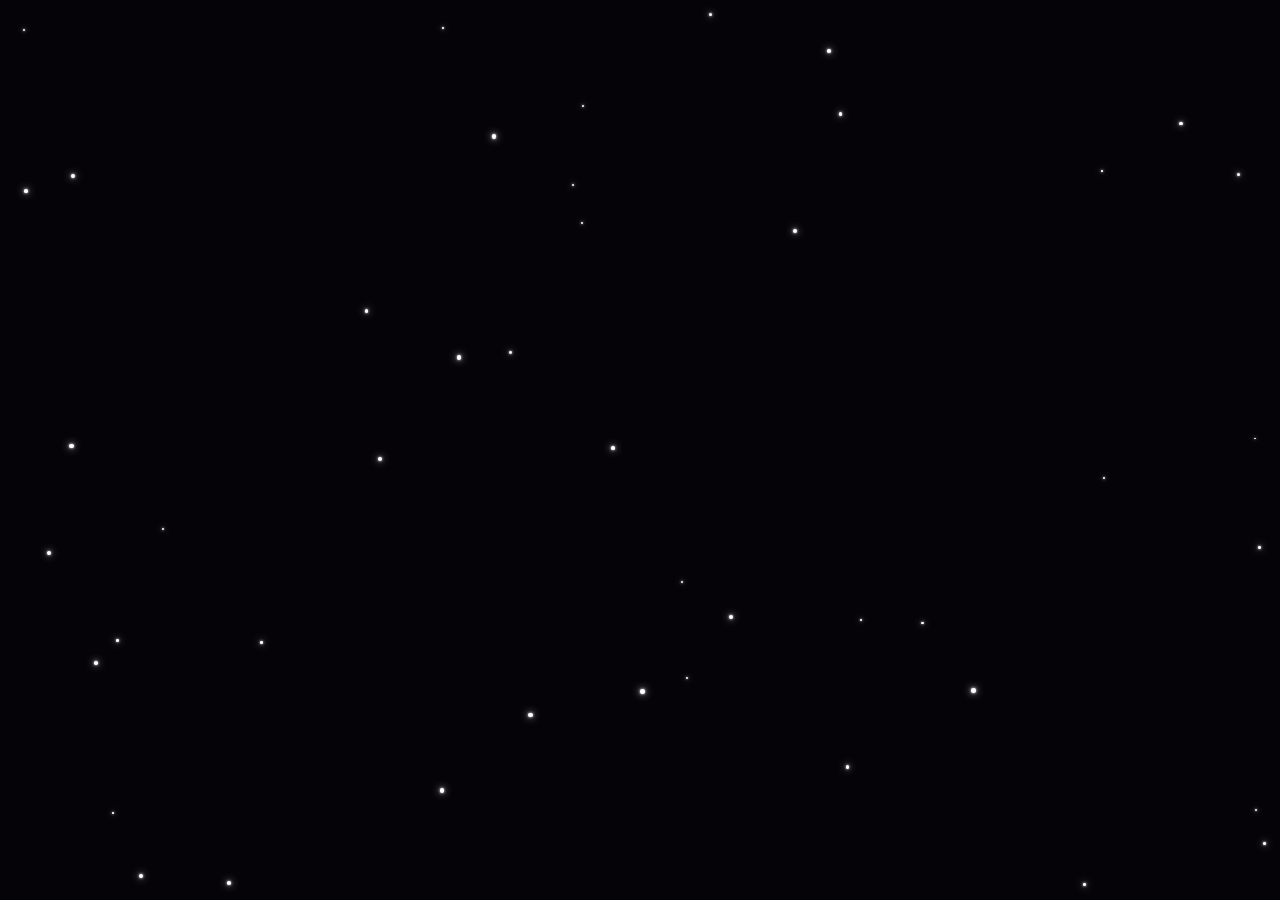
==== ending.html @ ea1ee052 "✨ Improve mobile experience, game logic, ending animations and emotional flow" ====
<!DOCTYPE html>
<html lang="en">
  <head>
    <meta charset="UTF-8" />
    <meta name="viewport" content="width=device-width, initial-scale=1.0" />
    <meta
      name="description"
      content="The peaceful ending. Happy birthday, thank you for existing."
    />
    <title>Ending: Softly 🌙</title>
    <link rel="preconnect" href="https://fonts.googleapis.com" />
    <link rel="preconnect" href="https://fonts.gstatic.com" crossorigin />
    <link
      href="https://fonts.googleapis.com/css2?family=Caveat:wght@500;600;700&family=Great+Vibes&family=Inter:wght@400;500;600;700;800&display=swap"
      rel="stylesheet"
    />
    <link rel="stylesheet" href="css/shared.css" />
    <link rel="stylesheet" href="css/ending.css" />
  </head>
  <body class="is-dark">
    <!-- Chapter 6 of 6. Progress indicator is omitted here for zero UI clutter. -->
    <main class="journey" data-chapter="6">
      <section class="ending-level" aria-label="Emotional ending">
        <!-- Slow Ken Burns montage layer -->
        <div id="endingMontage" class="ending-montage" aria-hidden="true"></div>

        <!-- Twinkling stars field -->
        <div id="endingStars" class="ending-stars" aria-hidden="true"></div>

        <!-- Centered slow emotional text sequence -->
        <div class="ending-copy" aria-live="polite">
          <p id="endingLine"></p>
        </div>

        <!-- Final permanent note -->
        <div id="finalNote" class="final-note" aria-live="polite">
          <p>✨ This little gift was made especially for you.</p>
          <p>I hope it brought a smile to your face.</p>
          <p>Thank you for taking this little journey.</p>
          <p class="heart-line">❤️ Happy Birthday ❤️</p>
        </div>
      </section>
    </main>

    <script src="js/config.js"></script>
    <script src="js/shared.js"></script>
    <script src="js/ending.js"></script>
  </body>
</html>
---- css/shared.css ----
:root {
  --pink: #ff70ad;
  --blush: #ffd8ea;
  --lavender: #d9b8ff;
  --purple: #9b5de5;
  --deep: #140816;
  --deep-soft: #211126;
  --paper: #fffaf5;
  --ink: #3e2647;
  --muted: #806888;
  --white: #fffaff;
  --glass: rgba(255, 255, 255, 0.22);
  --glass-border: rgba(255, 255, 255, 0.4);
  --shadow: 0 1.8rem 4.5rem rgba(90, 35, 110, 0.18);
}

* {
  box-sizing: border-box;
}

html {
  scroll-behavior: smooth;
  height: 100%;
}

body {
  margin: 0;
  min-height: 100svh;
  overflow-x: hidden;
  color: var(--ink);
  font-family: "Inter", system-ui, -apple-system, sans-serif;
  background:
    radial-gradient(circle at 16% 12%, rgba(255, 216, 234, 0.9), transparent 20rem),
    radial-gradient(circle at 84% 6%, rgba(217, 184, 255, 0.72), transparent 22rem),
    linear-gradient(145deg, #fff8fc 0%, #ffe5f2 46%, #f4e5ff 100%);
  transition: background 1s ease;
}

body.is-dark {
  color: var(--white);
  background:
    radial-gradient(circle at 50% 20%, rgba(155, 93, 229, 0.18), transparent 20rem),
    linear-gradient(180deg, #130714 0%, #080509 100%);
}

button, a {
  font: inherit;
  color: inherit;
  text-decoration: none;
}

/* Ambient Layer */
.ambient,
.particle-layer {
  position: fixed;
  inset: 0;
  overflow: hidden;
  pointer-events: none;
}

.ambient {
  z-index: 0;
}

.particle-layer {
  z-index: 1;
}

.aura {
  position: absolute;
  border-radius: 999px;
  filter: blur(40px);
  opacity: 0.6;
  animation: auraDrift 16s ease-in-out infinite alternate;
}

.aura-one {
  width: 16rem;
  height: 16rem;
  left: -5rem;
  top: 8rem;
  background: rgba(255, 112, 173, 0.3);
}

.aura-two {
  width: 20rem;
  height: 20rem;
  right: -7rem;
  top: 25%;
  background: rgba(155, 93, 229, 0.24);
  animation-delay: -4s;
}

.aura-three {
  width: 14rem;
  height: 14rem;
  left: 20%;
  bottom: -5rem;
  background: rgba(255, 255, 255, 0.6);
  animation-delay: -8s;
}

.particle {
  position: absolute;
  color: rgba(255, 112, 173, 0.6);
  font-size: 0.85rem;
  animation: floatParticle linear infinite;
}

/* Glassmorphism Capsule Button */
.primary-button,
.secondary-button {
  min-width: 12rem;
  min-height: 3.4rem;
  display: inline-flex;
  align-items: center;
  justify-content: center;
  gap: 0.5rem;
  border: 0;
  border-radius: 999px;
  color: white;
  font-weight: 700;
  font-size: 1rem;
  background: linear-gradient(135deg, var(--pink), var(--purple));
  box-shadow: 0 0.8rem 2rem rgba(155, 93, 229, 0.25);
  cursor: pointer;
  transition: transform 0.3s cubic-bezier(0.175, 0.885, 0.32, 1.275), box-shadow 0.3s ease;
  user-select: none;
}

.primary-button:hover,
.secondary-button:hover {
  transform: translateY(-3px) scale(1.03);
  box-shadow: 0 1.2rem 2.5rem rgba(155, 93, 229, 0.35);
}

.primary-button:active,
.secondary-button:active {
  transform: translateY(-1px) scale(0.98);
}

.secondary-button:focus-visible,
.primary-button:focus-visible {
  outline: 3px solid rgba(155, 93, 229, 0.48);
  outline-offset: 6px;
}

/* Progress Indicator */
.progress-indicator {
  position: fixed;
  top: 1.2rem;
  left: 50%;
  transform: translateX(-50%);
  z-index: 1000;
  display: flex;
  align-items: center;
  gap: 0.5rem;
  padding: 0.45rem 1rem;
  border-radius: 999px;
  background: rgba(255, 255, 255, 0.25);
  border: 1px solid rgba(255, 255, 255, 0.4);
  backdrop-filter: blur(16px);
  -webkit-backdrop-filter: blur(16px);
  box-shadow: 0 0.5rem 2rem rgba(90, 35, 110, 0.08);
  font-size: 0.8rem;
  font-weight: 700;
  color: #724c7a;
  letter-spacing: 0.03em;
  pointer-events: none;
  animation: arriveSoftly 800ms ease both;
}

body.is-dark .progress-indicator {
  color: var(--blush);
  background: rgba(33, 17, 38, 0.5);
  border: 1px solid rgba(255, 255, 255, 0.12);
  box-shadow: 0 0.5rem 2rem rgba(0, 0, 0, 0.3);
}

/* Page Transition Overlay */
.page-transition-overlay {
  position: fixed;
  inset: 0;
  background: #140816;
  z-index: 9999;
  opacity: 1; /* Starts full screen cover, fades out on load */
  pointer-events: all;
  transition: opacity 0.8s cubic-bezier(0.25, 1, 0.5, 1);
}

.page-transition-overlay.is-loaded {
  opacity: 0;
  pointer-events: none;
}

.page-transition-overlay.is-exiting {
  opacity: 1;
  pointer-events: all;
}

/* Main Container Transition */
main.journey {
  position: relative;
  z-index: 2;
  opacity: 0;
  transform: translateY(15px);
  transition: opacity 0.8s cubic-bezier(0.25, 1, 0.5, 1), transform 0.8s cubic-bezier(0.25, 1, 0.5, 1);
}

main.journey.is-active {
  opacity: 1;
  transform: translateY(0);
}

/* Ambient Animations */
@keyframes auraDrift {
  0% {
    transform: translate3d(0, 0, 0) scale(1);
  }
  100% {
    transform: translate3d(1.5rem, -1.5rem, 0) scale(1.08);
  }
}

@keyframes floatParticle {
  from {
    opacity: 0;
    transform: translateY(105vh) rotate(0deg);
  }
  15%, 85% {
    opacity: 0.8;
  }
  to {
    opacity: 0;
    transform: translateY(-10vh) rotate(360deg);
  }
}

@keyframes arriveSoftly {
  from {
    opacity: 0;
    transform: translate(-50%, -10px);
  }
  to {
    opacity: 1;
    transform: translate(-50%, 0);
  }
}

/* Base mobile-first aura sizes */
.aura-one {
  width: 10rem;
  height: 10rem;
  left: -3rem;
  top: 5rem;
  background: rgba(255, 112, 173, 0.25);
}

.aura-two {
  width: 12rem;
  height: 12rem;
  right: -4rem;
  top: 30%;
  background: rgba(155, 93, 229, 0.2);
  animation-delay: -4s;
}

.aura-three {
  width: 8rem;
  height: 8rem;
  left: 10%;
  bottom: -3rem;
  background: rgba(255, 255, 255, 0.45);
  animation-delay: -8s;
}

/* Tablet & Desktop upscale */
@media (min-width: 768px) {
  .aura-one { width: 16rem; height: 16rem; left: -5rem; top: 8rem; }
  .aura-two { width: 20rem; height: 20rem; right: -7rem; }
  .aura-three { width: 14rem; height: 14rem; bottom: -5rem; }
}

/* Respect user preferences for reduced motion */
@media (prefers-reduced-motion: reduce) {
  *, ::before, ::after {
    animation-delay: -1ms !important;
    animation-duration: 1ms !important;
    animation-iteration-count: 1 !important;
    background-attachment: initial !important;
    scroll-behavior: auto !important;
    transition-duration: 0s !important;
    transition-delay: 0s !important;
  }
}
---- css/ending.css ----
.ending-level {
  min-height: 100svh;
  display: flex;
  justify-content: center;
  align-items: center;
  position: relative;
  z-index: 2;
  overflow: hidden;
  background: #060308;
  color: white;
  padding: 1.5rem;
}

.ending-montage {
  position: absolute;
  inset: 0;
  z-index: 1;
  opacity: 0.18;
  pointer-events: none;
}

.montage-photo {
  position: absolute;
  inset: 0;
  background: var(--photo-bg) no-repeat center center;
  background-size: cover;
  opacity: 0;
  transform: scale(1.08);
  transition: opacity 2.5s ease-in-out, transform 10s linear;
}

.montage-photo.is-active {
  opacity: 1;
  transform: scale(1.01);
}

.ending-stars {
  position: absolute;
  inset: 0;
  z-index: 2;
  pointer-events: none;
}

.ending-stars span {
  position: absolute;
  width: 0.2rem;
  height: 0.2rem;
  border-radius: 50%;
  background: white;
  box-shadow: 0 0 8px white, 0 0 3px white;
  animation: twinkle 3s ease-in-out infinite alternate;
}

/* Perfect Centered Text Box */
.ending-copy {
  position: relative;
  z-index: 5;
  width: min(100%, 30rem);
  min-height: 15rem;
  pointer-events: none;
}

.ending-copy p {
  margin: 0;
  color: #fff6fa;
  font-family: "Caveat", cursive;
  font-size: clamp(1.8rem, 8.5vw, 3.8rem);
  font-weight: 700;
  line-height: 1.35;
  text-shadow: 0 0 20px rgba(255, 255, 255, 0.18);
  position: absolute;
  left: 50%;
  top: 50%;
  width: 100%;
  text-align: center;
}

/* --- Message 1 ("One last thing...") --- */
/* Entrance: Breathing character spacing expansion + blur fade */
.ending-copy p[data-index="1"] {
  opacity: 0;
  filter: blur(12px);
  letter-spacing: 0.25em;
  transform: translate(-50%, -50%) scale(0.96);
  transition: opacity 1.8s cubic-bezier(0.25, 1, 0.5, 1),
              filter 1.8s cubic-bezier(0.25, 1, 0.5, 1),
              letter-spacing 2.2s cubic-bezier(0.25, 1, 0.5, 1),
              transform 1.8s cubic-bezier(0.25, 1, 0.5, 1);
}
.ending-copy p[data-index="1"].is-visible {
  opacity: 1;
  filter: blur(0);
  letter-spacing: 0.04em;
  transform: translate(-50%, -50%) scale(1);
}
.ending-copy p[data-index="1"].is-leaving {
  opacity: 0;
  filter: blur(15px);
  letter-spacing: 0.18em;
  transform: translate(-50%, -50%) scale(1.06) translateY(-10px);
  transition: opacity 1.5s ease-in, filter 1.5s ease-in, transform 1.5s ease-in;
}

/* --- Message 2 ("Thank you for existing.") --- */
/* Entrance: Vertical slide up from bottom + blur fade */
.ending-copy p[data-index="2"] {
  opacity: 0;
  filter: blur(10px);
  transform: translate(-50%, -50%) translateY(25px);
  transition: opacity 1.6s cubic-bezier(0.16, 1, 0.3, 1),
              filter 1.6s cubic-bezier(0.16, 1, 0.3, 1),
              transform 1.6s cubic-bezier(0.16, 1, 0.3, 1);
}
.ending-copy p[data-index="2"].is-visible {
  opacity: 1;
  filter: blur(0);
  transform: translate(-50%, -50%) translateY(0);
}
.ending-copy p[data-index="2"].is-leaving {
  opacity: 0;
  filter: blur(12px);
  transform: translate(-50%, -50%) translateY(-25px);
  transition: opacity 1.4s ease-in, filter 1.4s ease-in, transform 1.4s ease-in;
}

/* --- Message 3 ("Happy Birthday ❤️") --- */
/* Entrance: Soft slow zoom from smaller scale + glowing shadow */
.ending-copy p[data-index="3"] {
  opacity: 0;
  filter: blur(14px);
  transform: translate(-50%, -50%) scale(0.88);
  transition: opacity 1.8s cubic-bezier(0.34, 1.56, 0.64, 1),
              filter 1.8s cubic-bezier(0.25, 1, 0.5, 1),
              transform 1.8s cubic-bezier(0.34, 1.56, 0.64, 1);
}
.ending-copy p[data-index="3"].is-visible {
  opacity: 1;
  filter: blur(0);
  transform: translate(-50%, -50%) scale(1);
  text-shadow: 0 0 15px rgba(255, 112, 173, 0.55), 0 0 30px rgba(255, 255, 255, 0.3);
}
.ending-copy p[data-index="3"].is-leaving {
  opacity: 0;
  filter: blur(15px);
  transform: translate(-50%, -50%) scale(1.15);
  transition: opacity 1.5s ease-in, filter 1.5s ease-in, transform 1.5s ease-in;
}

/* --- Message 4 ("The gift was never this website...") --- */
/* Entrance: Soft left-to-right sweep + blur fade */
.ending-copy p[data-index="4"] {
  opacity: 0;
  filter: blur(12px);
  transform: translate(-50%, -50%) translateX(-30px);
  transition: opacity 1.6s cubic-bezier(0.25, 1, 0.5, 1),
              filter 1.6s cubic-bezier(0.25, 1, 0.5, 1),
              transform 1.6s cubic-bezier(0.25, 1, 0.5, 1);
}
.ending-copy p[data-index="4"].is-visible {
  opacity: 1;
  filter: blur(0);
  transform: translate(-50%, -50%) translateX(0);
}
.ending-copy p[data-index="4"].is-leaving {
  opacity: 0;
  filter: blur(12px);
  transform: translate(-50%, -50%) translateX(30px);
  transition: opacity 1.4s ease-in, filter 1.4s ease-in, transform 1.4s ease-in;
}

/* --- Message 5 ("It was the smile I hoped it would bring to you.") --- */
/* Entrance: Soft right-to-left sweep + blur fade */
.ending-copy p[data-index="5"] {
  opacity: 0;
  filter: blur(12px);
  transform: translate(-50%, -50%) translateX(30px);
  transition: opacity 1.6s cubic-bezier(0.25, 1, 0.5, 1),
              filter 1.6s cubic-bezier(0.25, 1, 0.5, 1),
              transform 1.6s cubic-bezier(0.25, 1, 0.5, 1);
}
.ending-copy p[data-index="5"].is-visible {
  opacity: 1;
  filter: blur(0);
  transform: translate(-50%, -50%) translateX(0);
  text-shadow: 0 0 10px rgba(255, 255, 255, 0.3);
}
.ending-copy p[data-index="5"].is-leaving {
  opacity: 0;
  filter: blur(15px);
  transform: translate(-50%, -50%) translateY(-15px);
  transition: opacity 1.5s ease-in, filter 1.5s ease-in, transform 1.5s ease-in;
}

/* Tablet & Desktop Upscaling */
@media (min-width: 768px) {
  .ending-copy {
    width: min(88vw, 38rem);
    min-height: 12rem;
  }
  .final-note {
    width: min(88vw, 38rem);
  }
}

@keyframes twinkle {
  0% { opacity: 0.2; transform: scale(0.8); }
  50% { opacity: 1; transform: scale(1.2); }
  100% { opacity: 0.4; transform: scale(0.9); }
}

/* Final permanent note styling */
.final-note {
  position: absolute;
  left: 50%;
  top: 50%;
  transform: translate(-50%, -50%);
  width: min(100%, 30rem);
  text-align: center;
  z-index: 6;
  opacity: 0;
  pointer-events: none;
  transition: opacity 2.5s ease-in-out;
}

.final-note.is-visible {
  opacity: 1;
}

.final-note p {
  margin: 0.8rem 0;
  color: #fff6fa;
  font-family: "Caveat", cursive;
  font-size: clamp(1.4rem, 6.2vw, 2.2rem);
  font-weight: 600;
  line-height: 1.45;
  text-shadow: 0 0 10px rgba(255, 255, 255, 0.2);
  
  /* Staggered entrance settings */
  opacity: 0;
  filter: blur(10px);
  transform: translateY(15px);
  transition: opacity 2s cubic-bezier(0.25, 1, 0.5, 1),
              filter 2s cubic-bezier(0.25, 1, 0.5, 1),
              transform 2s cubic-bezier(0.25, 1, 0.5, 1);
}

.final-note.is-visible p:nth-child(1) {
  opacity: 1;
  filter: blur(0);
  transform: translateY(0);
  transition-delay: 0s;
}

.final-note.is-visible p:nth-child(2) {
  opacity: 1;
  filter: blur(0);
  transform: translateY(0);
  transition-delay: 0.8s;
}

.final-note.is-visible p:nth-child(3) {
  opacity: 1;
  filter: blur(0);
  transform: translateY(0);
  transition-delay: 1.6s;
}

.final-note.is-visible p:nth-child(4) {
  opacity: 1;
  filter: blur(0);
  transform: translateY(0);
  transition-delay: 2.4s;
  animation: glowPulse 3s infinite alternate 4.5s ease-in-out;
}

.final-note p.heart-line {
  font-size: clamp(1.6rem, 7vw, 2.6rem);
  font-weight: 700;
  margin-top: 1.5rem;
  color: #ffabd0;
  text-shadow: 0 0 15px rgba(255, 112, 173, 0.45);
}

@keyframes glowPulse {
  0% {
    text-shadow: 0 0 15px rgba(255, 112, 173, 0.45);
  }
  100% {
    text-shadow: 0 0 25px rgba(255, 112, 173, 0.85), 0 0 10px rgba(255, 255, 255, 0.4);
  }
}
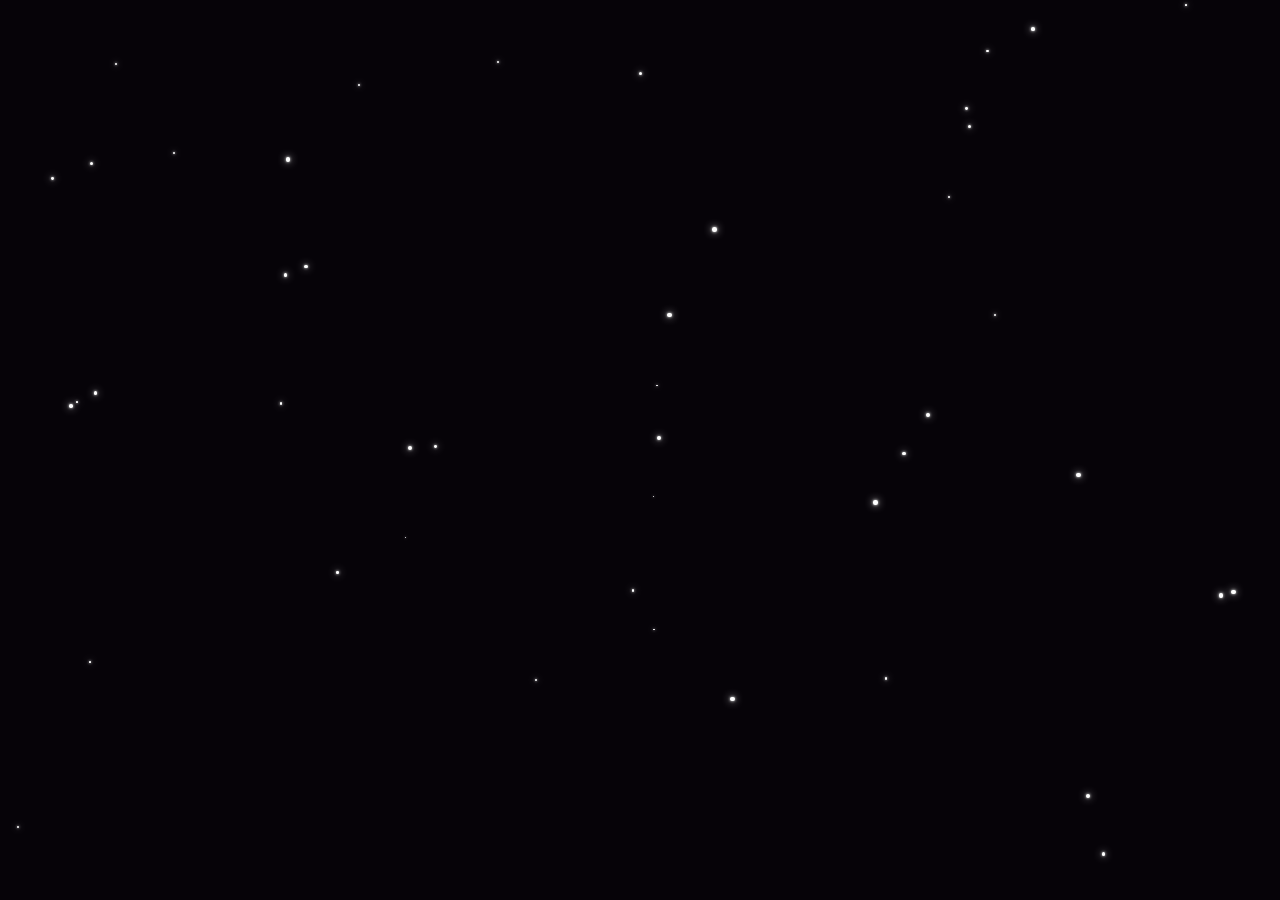
==== commit 70f27565: "✨ Replace all emojis with premium custom SVG icons" ====
--- a/ending.html
+++ b/ending.html
@@ -34,10 +34,17 @@
 
         <!-- Final permanent note -->
         <div id="finalNote" class="final-note" aria-live="polite">
-          <p>✨ This little gift was made especially for you.</p>
+          <p>
+            <span style="color: #ffb347; display: inline-flex; align-items: center; vertical-align: middle; margin-right: 0.35rem; margin-top: -0.1rem;"><svg viewBox="0 0 24 24" fill="currentColor" style="width: 1.25rem; height: 1.25rem;"><path d="M12 2l2.4 5.2 5.6 2.4-5.6 2.4-2.4 5.2-2.4-5.2-5.6-2.4 5.6-2.4zM20 16l1.2 2.6 2.8 1.2-2.8 1.2-1.2 2.6-1.2-2.6-2.8-1.2 2.8-1.2zM6 15l1.2 2.6 2.8 1.2-2.8 1.2-1.2 2.6-1.2-2.6-2.8-1.2 2.8-1.2z"/></svg></span>
+            This little gift was made especially for you.
+          </p>
           <p>I hope it brought a smile to your face.</p>
           <p>Thank you for taking this little journey.</p>
-          <p class="heart-line">❤️ Happy Birthday ❤️</p>
+          <p class="heart-line" style="display: flex; align-items: center; justify-content: center;">
+            <span style="color: #ff527c; display: inline-flex; align-items: center; vertical-align: middle; margin-right: 0.45rem; margin-top: -0.25rem;"><svg viewBox="0 0 24 24" fill="currentColor" style="width: 1.6rem; height: 1.6rem;"><path d="M12 21.35l-1.45-1.32C5.4 15.36 2 12.28 2 8.5 2 5.42 4.42 3 7.5 3c1.74 0 3.41.81 4.5 2.09C13.09 3.81 14.76 3 16.5 3 19.58 3 22 5.42 22 8.5c0 3.78-3.4 6.86-8.55 11.54L12 21.35z"/></svg></span>
+            Happy Birthday 
+            <span style="color: #ff527c; display: inline-flex; align-items: center; vertical-align: middle; margin-left: 0.45rem; margin-top: -0.25rem;"><svg viewBox="0 0 24 24" fill="currentColor" style="width: 1.6rem; height: 1.6rem;"><path d="M12 21.35l-1.45-1.32C5.4 15.36 2 12.28 2 8.5 2 5.42 4.42 3 7.5 3c1.74 0 3.41.81 4.5 2.09C13.09 3.81 14.76 3 16.5 3 19.58 3 22 5.42 22 8.5c0 3.78-3.4 6.86-8.55 11.54L12 21.35z"/></svg></span>
+          </p>
         </div>
       </section>
     </main>
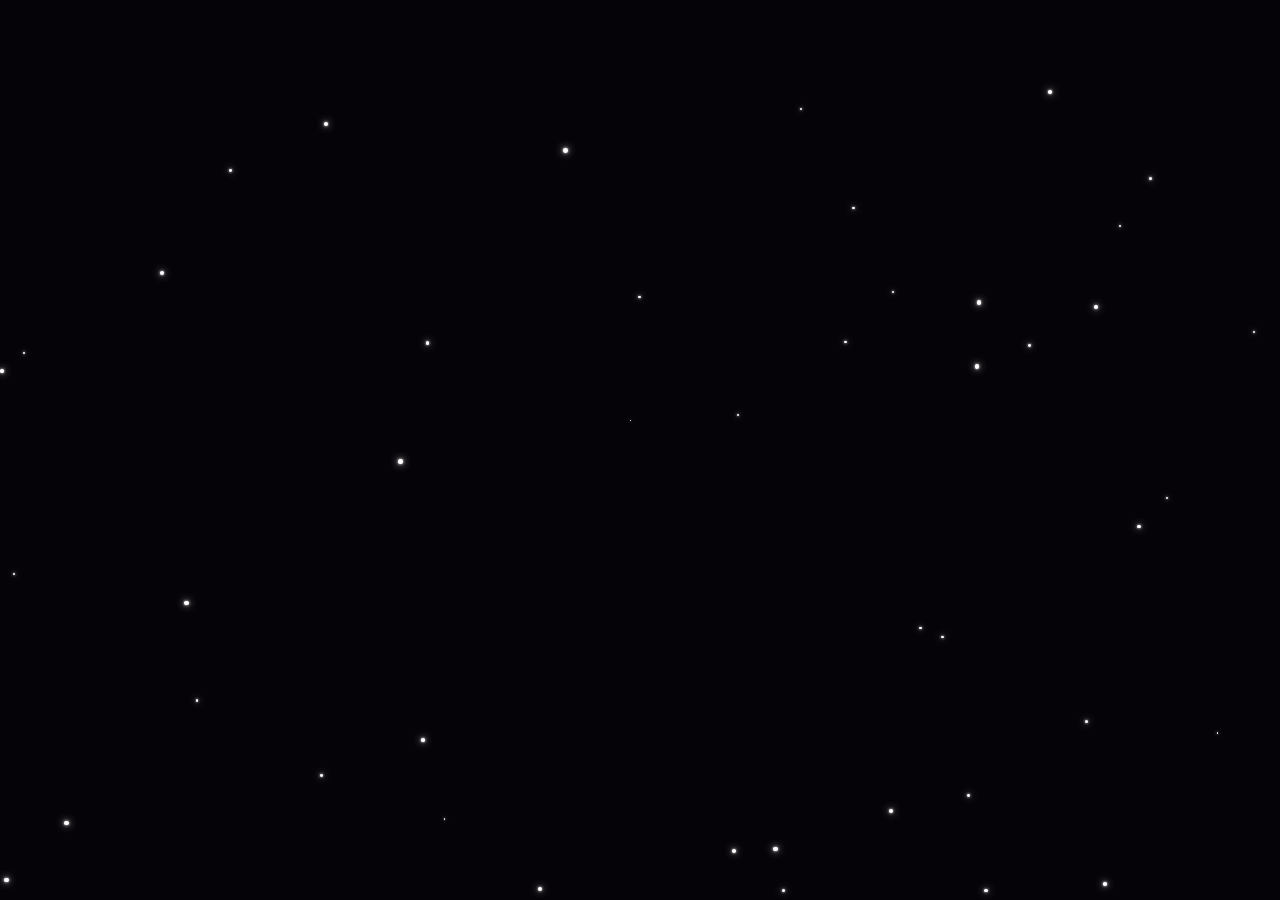
==== commit e8f9cbf7: "✨ Implement new Chapter 6: Make A Wish with motion shake interactions and vector cake animations" ====
--- a/ending.html
+++ b/ending.html
@@ -18,8 +18,8 @@
     <link rel="stylesheet" href="css/ending.css" />
   </head>
   <body class="is-dark">
-    <!-- Chapter 6 of 6. Progress indicator is omitted here for zero UI clutter. -->
-    <main class="journey" data-chapter="6">
+    <!-- Chapter 7 of 7. Progress indicator is omitted here for zero UI clutter. -->
+    <main class="journey" data-chapter="7">
       <section class="ending-level" aria-label="Emotional ending">
         <!-- Slow Ken Burns montage layer -->
         <div id="endingMontage" class="ending-montage" aria-hidden="true"></div>
